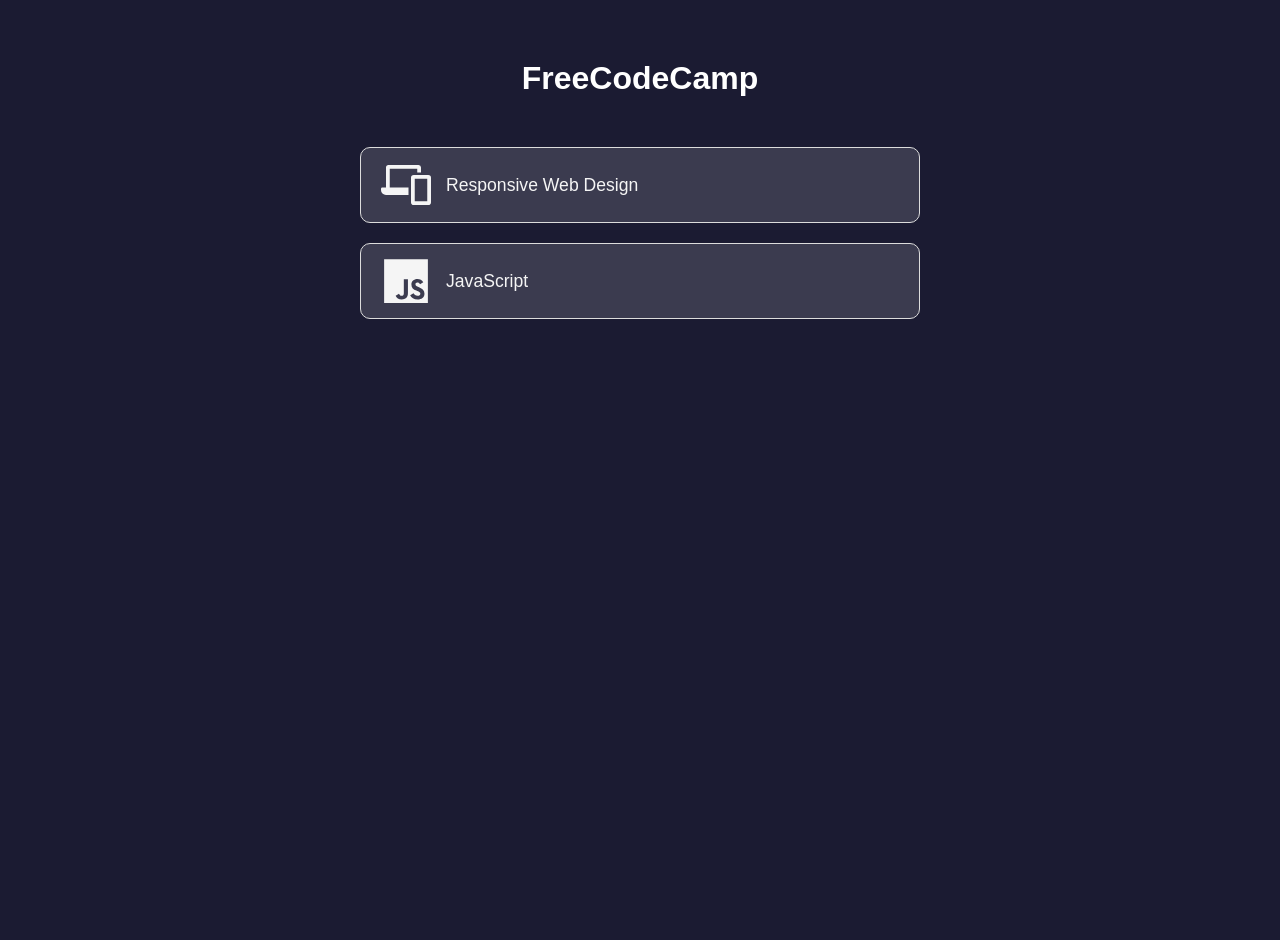
==== src/index.html @ 341713d3 "create new section for javascript and web desing" ====
<!DOCTYPE html>
<html lang="en">
  <head>
    <meta charset="UTF-8">
    <meta name="viewport" content="width=device-width, initial-scale=1">
    <link rel="stylesheet" href="../public/styles.css">
    <title>FreeCodeCamp Projects</title>
  </head>
  <body>
    <main class="container">
        <h1>FreeCodeCamp</h1>
        <div>
            <ul class="project-list">
                <li>
                    <a class="btn " href="./Components/web-design.html">
                        <div class="image">
                            <svg aria-hidden="true" viewBox="0 0 640 512" xmlns="http://www.w3.org/2000/svg" class="map-icon">
                                <path d="M112 48h352v48h48V32a32.09 32.09 0 00-32-32H96a32.09 32.09 0 00-32 32v256H16a16 16 0 00-16 16v16a64.14 64.14 0 0063.91 64H352v-96H112zm492 80H420a36 36 0 00-36 36v312a36 36 0 0036 36h184a36 36 0 0036-36V164a36 36 0 00-36-36zm-12 336H432V176h160z"></path>
                            </svg>
                            <div class="text">
                                Responsive Web Design
                            </div>
                        </div>
                    </a>
                </li>
                <li>
                    <a class="btn" href="./Components/javascript.html">
                        <div class="image">
                            <svg aria-hidden="true" viewBox="0 0 448 512" xmlns="http://www.w3.org/2000/svg" class="map-icon">
                                <path d="M0 32v448h448V32H0zm243.8 349.4c0 43.6-25.6 63.5-62.9 63.5-33.7 0-53.2-17.4-63.2-38.5l34.3-20.7c6.6 11.7 12.6 21.6 27.1 21.6 13.8 0 22.6-5.4 22.6-26.5V237.7h42.1v143.7zm99.6 63.5c-39.1 0-64.4-18.6-76.7-43l34.3-19.8c9 14.7 20.8 25.6 41.5 25.6 17.4 0 28.6-8.7 28.6-20.8 0-14.4-11.4-19.5-30.7-28l-10.5-4.5c-30.4-12.9-50.5-29.2-50.5-63.5 0-31.6 24.1-55.6 61.6-55.6 26.8 0 46 9.3 59.8 33.7L368 290c-7.2-12.9-15-18-27.1-18-12.3 0-20.1 7.8-20.1 18 0 12.6 7.8 17.7 25.9 25.6l10.5 4.5c35.8 15.3 55.9 31 55.9 66.2 0 37.8-29.8 58.6-69.7 58.6z"></path>
                            </svg>
                            <div class="text">
                                JavaScript
                            </div>
                        </div>
                    </a>
                </li>
            </ul>
        </div>
    </main>
  </body>
</html>
---- public/styles.css ----
* {
    box-sizing: border-box;
}

body {
    margin: 0;
    font-family: Arial, Helvetica, sans-serif;
    height: 100vh;
    background-color: #1b1b32;
    color: #f5f5f5;
}

.container {
    width: 90%;
    max-width: 600px;
    margin: 40px auto 0 auto; /* margen superior + centrado horizontal */
    padding: 20px;
    text-align: center;
}

h1 {
    text-align: center;
    margin: 0 0 50px 0;
    color: #ffffff;
}

.project-list {
    list-style: none;
    padding: 0;
    margin: 0
}

.project-list li {
    display: list-item;
    margin-bottom: 20px;
}

.project-list .btn {
    display: flex;
    align-items: center;
    gap: 20px;
    
    text-decoration: none;
    color: inherit;

    padding: 12px 20px;
    border-radius: 10px;
    background-color: #3b3b4f;
    border: 1px solid #dcdcdc;

    transition: all 0.3s ease;
}

.project-list .btn:hover {
    background: #dcdcdc;
}
.project-list .btn:hover .map-icon {
    fill: #1b1b32;
}
.project-list .btn:hover .text {
    color: #1b1b32;
}

.image {
    display: flex;
    justify-content: space-between;
    align-items: center;
    gap: 15px;
}

.map-icon {
    width: 50px;   /* tamaño visible */
    height: 50px;
    flex-shrink: 0; /* no se achique */
    fill: #f5f5f5;  /* color del icono */
}

.text {
    font-size: 1.1rem;
    width: 100%;
    color: #f5f5f5;
    white-space: nowrap;
    overflow: hidden;
    text-overflow: ellipsis;
}
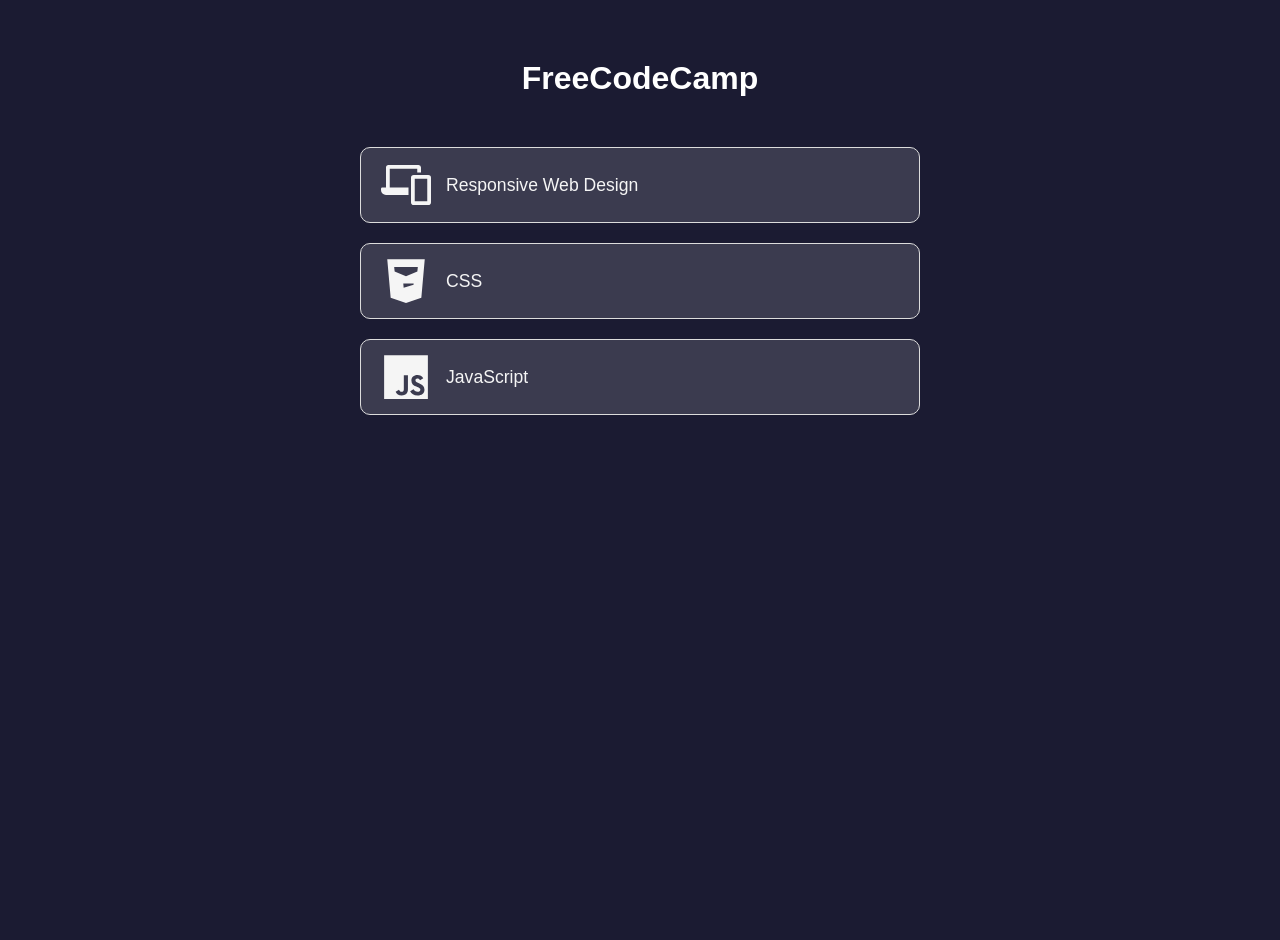
==== commit fdfe2139: "big changes: add lessons to responsive web design, Lesson structure: 3 panels, exercise instructions" ====
--- a/src/index.html
+++ b/src/index.html
@@ -3,40 +3,46 @@
   <head>
     <meta charset="UTF-8">
     <meta name="viewport" content="width=device-width, initial-scale=1">
-    <link rel="stylesheet" href="../public/styles.css">
+    <link rel="stylesheet" href="../public/css/styles.css">
     <title>FreeCodeCamp Projects</title>
   </head>
   <body>
     <main class="container">
-        <h1>FreeCodeCamp</h1>
-        <div>
-            <ul class="project-list">
-                <li>
-                    <a class="btn " href="./Components/web-design.html">
-                        <div class="image">
-                            <svg aria-hidden="true" viewBox="0 0 640 512" xmlns="http://www.w3.org/2000/svg" class="map-icon">
-                                <path d="M112 48h352v48h48V32a32.09 32.09 0 00-32-32H96a32.09 32.09 0 00-32 32v256H16a16 16 0 00-16 16v16a64.14 64.14 0 0063.91 64H352v-96H112zm492 80H420a36 36 0 00-36 36v312a36 36 0 0036 36h184a36 36 0 0036-36V164a36 36 0 00-36-36zm-12 336H432V176h160z"></path>
-                            </svg>
-                            <div class="text">
-                                Responsive Web Design
-                            </div>
-                        </div>
-                    </a>
-                </li>
-                <li>
-                    <a class="btn" href="./Components/javascript.html">
-                        <div class="image">
-                            <svg aria-hidden="true" viewBox="0 0 448 512" xmlns="http://www.w3.org/2000/svg" class="map-icon">
-                                <path d="M0 32v448h448V32H0zm243.8 349.4c0 43.6-25.6 63.5-62.9 63.5-33.7 0-53.2-17.4-63.2-38.5l34.3-20.7c6.6 11.7 12.6 21.6 27.1 21.6 13.8 0 22.6-5.4 22.6-26.5V237.7h42.1v143.7zm99.6 63.5c-39.1 0-64.4-18.6-76.7-43l34.3-19.8c9 14.7 20.8 25.6 41.5 25.6 17.4 0 28.6-8.7 28.6-20.8 0-14.4-11.4-19.5-30.7-28l-10.5-4.5c-30.4-12.9-50.5-29.2-50.5-63.5 0-31.6 24.1-55.6 61.6-55.6 26.8 0 46 9.3 59.8 33.7L368 290c-7.2-12.9-15-18-27.1-18-12.3 0-20.1 7.8-20.1 18 0 12.6 7.8 17.7 25.9 25.6l10.5 4.5c35.8 15.3 55.9 31 55.9 66.2 0 37.8-29.8 58.6-69.7 58.6z"></path>
-                            </svg>
-                            <div class="text">
-                                JavaScript
-                            </div>
-                        </div>
-                    </a>
-                </li>
-            </ul>
-        </div>
+      <h1>FreeCodeCamp</h1>
+      <div>
+        <ul class="project-list">
+          <li>
+            <a class="btn" href="./Components/courses/responsive-web-design.html">
+              <div class="image">
+                <svg aria-hidden="true" viewBox="0 0 640 512" xmlns="http://www.w3.org/2000/svg" class="map-icon">
+                  <path d="M112 48h352v48h48V32a32.09 32.09 0 00-32-32H96a32.09 32.09 0 00-32 32v256H16a16 16 0 00-16 16v16a64.14 64.14 0 0063.91 64H352v-96H112zm492 80H420a36 36 0 00-36 36v312a36 36 0 0036 36h184a36 36 0 0036-36V164a36 36 0 00-36-36zm-12 336H432V176h160z"/>
+                </svg>
+                <div class="text">Responsive Web Design</div>
+              </div>
+            </a>
+          </li>
+          <li>
+            <a class="btn" href="./Components/courses/css.html">
+              <div class="image">
+                <svg aria-hidden="true" viewBox="0 0 384 512" xmlns="http://www.w3.org/2000/svg" class="map-icon">
+                  <path d="M0 32l34.9 395.8L192 480l157.1-52.2L384 32H0zm313.1 80l-4.8 47.3L192 208.6l-116.3-49.3-4.8-47.3h240.2zm-43.6 182.9l-101.5 30.5-3.2-36.3-0.8-8.5h106.4l-0.9 14.3z"/>
+                </svg>
+                <div class="text">CSS</div>
+              </div>
+            </a>
+          </li>
+          <li>
+            <a class="btn" href="./Components/courses/javascript.html">
+              <div class="image">
+                <svg aria-hidden="true" viewBox="0 0 448 512" xmlns="http://www.w3.org/2000/svg" class="map-icon">
+                  <path d="M0 32v448h448V32H0zm243.8 349.4c0 43.6-25.6 63.5-62.9 63.5-33.7 0-53.2-17.4-63.2-38.5l34.3-20.7c6.6 11.7 12.6 21.6 27.1 21.6 13.8 0 22.6-5.4 22.6-26.5V237.7h42.1v143.7zm99.6 63.5c-39.1 0-64.4-18.6-76.7-43l34.3-19.8c9 14.7 20.8 25.6 41.5 25.6 17.4 0 28.6-8.7 28.6-20.8 0-14.4-11.4-19.5-30.7-28l-10.5-4.5c-30.4-12.9-50.5-29.2-50.5-63.5 0-31.6 24.1-55.6 61.6-55.6 26.8 0 46 9.3 59.8 33.7L368 290c-7.2-12.9-15-18-27.1-18-12.3 0-20.1 7.8-20.1 18 0 12.6 7.8 17.7 25.9 25.6l10.5 4.5c35.8 15.3 55.9 31 55.9 66.2 0 37.8-29.8 58.6-69.7 58.6z"/>
+                </svg>
+                <div class="text">JavaScript</div>
+              </div>
+            </a>
+          </li>
+        </ul>
+      </div>
     </main>
   </body>
-</html>+</html>
--- a/public/css/styles.css
+++ b/public/css/styles.css
@@ -0,0 +1,85 @@
+* {
+    box-sizing: border-box;
+}
+
+body {
+    margin: 0;
+    font-family: Arial, Helvetica, sans-serif;
+    height: 100vh;
+    background-color: #1b1b32;
+    color: #f5f5f5;
+}
+
+.container {
+    width: 90%;
+    max-width: 600px;
+    margin: 40px auto 0 auto; /* margen superior + centrado horizontal */
+    padding: 20px;
+    text-align: center;
+}
+
+h1 {
+    text-align: center;
+    margin: 0 0 50px 0;
+    color: #ffffff;
+}
+
+.project-list {
+    list-style: none;
+    padding: 0;
+    margin: 0
+}
+
+.project-list li {
+    display: list-item;
+    margin-bottom: 20px;
+}
+
+.project-list .btn {
+    display: flex;
+    align-items: center;
+    gap: 20px;
+    
+    text-decoration: none;
+    color: inherit;
+
+    padding: 12px 20px;
+    border-radius: 10px;
+    background-color: #3b3b4f;
+    border: 1px solid #dcdcdc;
+
+    transition: all 0.3s ease;
+}
+
+.project-list .btn:hover {
+    background: #dcdcdc;
+}
+.project-list .btn:hover .map-icon {
+    fill: #1b1b32;
+}
+.project-list .btn:hover .text {
+    color: #1b1b32;
+}
+
+.image {
+    display: flex;
+    justify-content: space-between;
+    align-items: center;
+    gap: 15px;
+}
+
+.map-icon {
+    width: 50px;   /* tamaño visible */
+    height: 50px;
+    flex-shrink: 0; /* no se achique */
+    fill: #f5f5f5;  /* color del icono */
+}
+
+.text {
+    font-size: 1.1rem;
+    width: 100%;
+    color: #f5f5f5;
+    white-space: nowrap;
+    overflow: hidden;
+    text-overflow: ellipsis;
+}
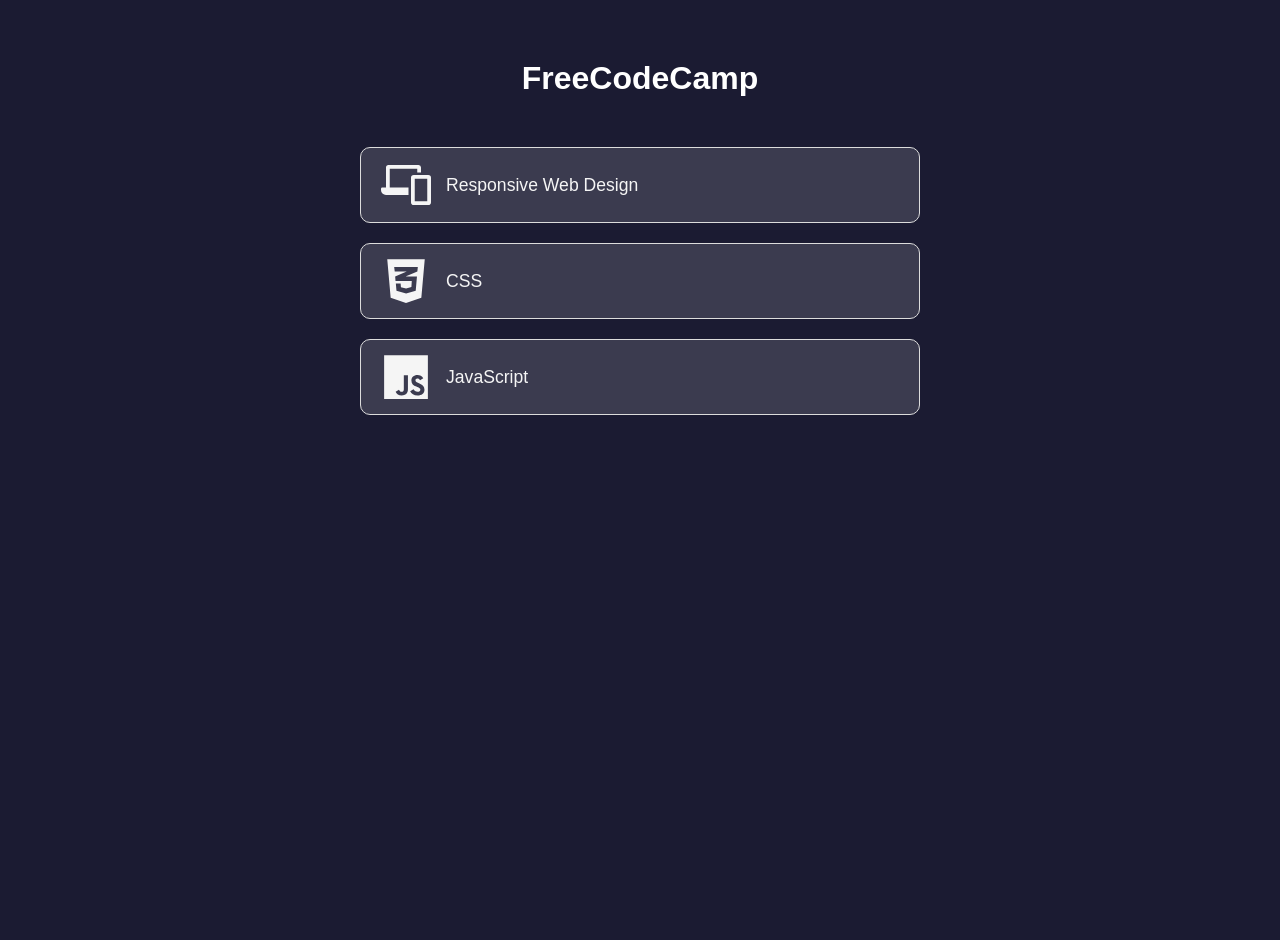
==== commit 13f30c08: "changes css lessons  icons" ====
--- a/src/index.html
+++ b/src/index.html
@@ -24,8 +24,8 @@
           <li>
             <a class="btn" href="./Components/courses/css.html">
               <div class="image">
-                <svg aria-hidden="true" viewBox="0 0 384 512" xmlns="http://www.w3.org/2000/svg" class="map-icon">
-                  <path d="M0 32l34.9 395.8L192 480l157.1-52.2L384 32H0zm313.1 80l-4.8 47.3L192 208.6l-116.3-49.3-4.8-47.3h240.2zm-43.6 182.9l-101.5 30.5-3.2-36.3-0.8-8.5h106.4l-0.9 14.3z"/>
+                <svg xmlns="http://www.w3.org/2000/svg" viewBox="0 0 384 512" class="map-icon">
+                  <path d="M0 32l34.9 395.8L192 480l157.1-52.2L384 32H0zm313.1 80l-4.8 47.3L193 208.6l-.3 .1h111.5l-12.8 146.6-98.2 28.7-98.8-29.2-6.4-73.9h48.9l3.2 38.3 52.6 13.3 54.7-15.4 3.7-61.6-166.3-.5v-.1l-.2 .1-3.6-46.3L193.1 162l6.5-2.7H76.7L70.9 112h242.2z"></path>
                 </svg>
                 <div class="text">CSS</div>
               </div>
